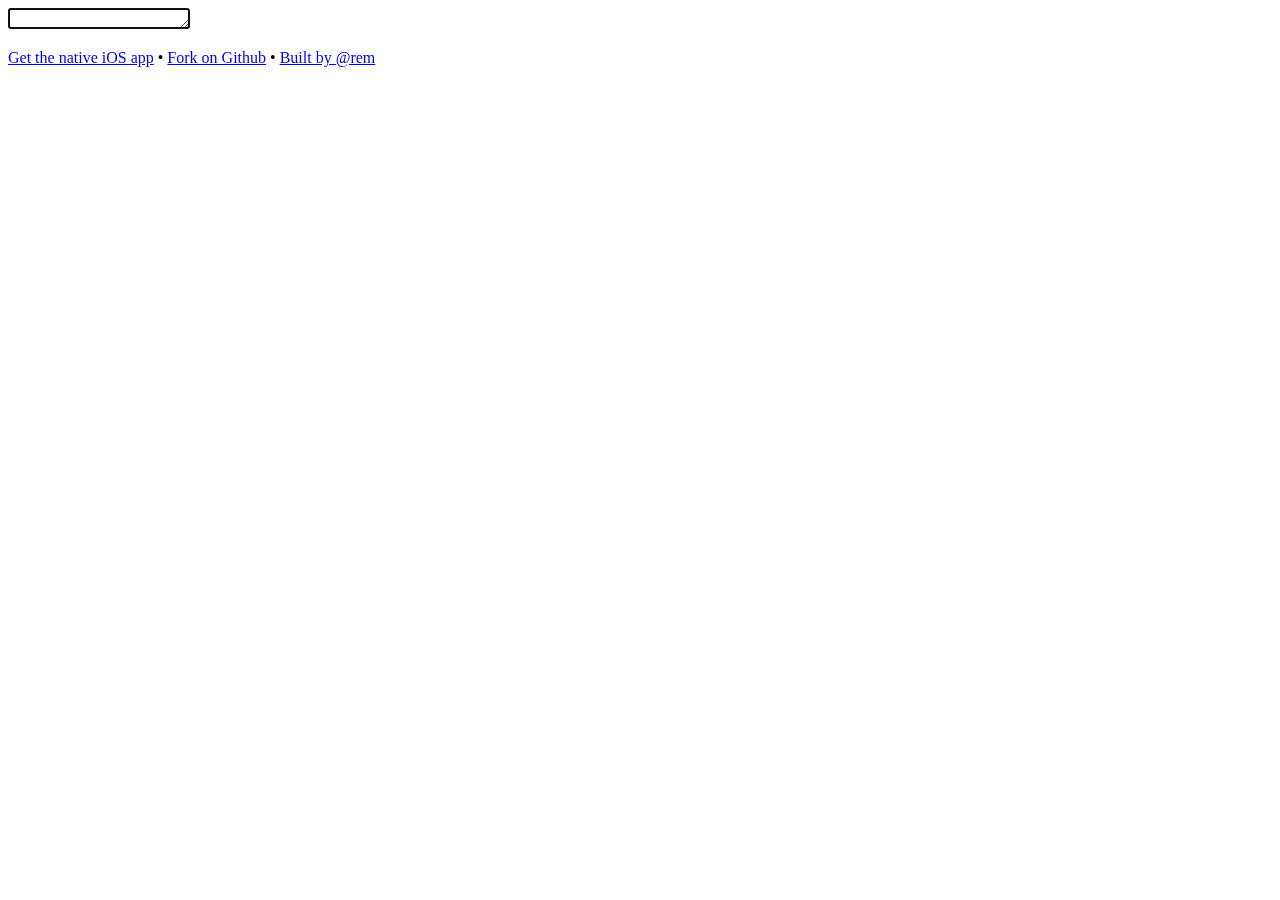
==== index.html @ 38f88cff "trying to get the favicon to work for the matrixfrog.github.com version" ====
<!DOCTYPE html>
<html lang="en">
<head>
<meta charset="utf-8" />
<title>JavaScript console - for debugging, presentations and workshops</title>
<meta id="meta" name="viewport" content="width=device-width; user-scalable=no; initial-scale=1.0" />
<!-- 

 Hey there fellow JavaScript lover - I assume you've got a soft spot
 for the JavaScript, otherwise what use would a console be to you?
 
 This was primarily built out of a demo I wrote for my upcoming book
 introducinghtml5.com as a way to introspect what was going on inside
 a web worker, since the environment is sandboxed. Then I realised, 
 I need a sandbox environment/console that I could increase the font
 size - and having seen something similar-ish by @thomasfuchs, I went
 about tweaking my worker demo to this. About 3 hours work one late
 Sunday afternoon.
 
 The way this works, is I generate an iframe on the fly, an run the
 commands through an eval *inside* the iframe, so it's a fairly good
 enviroment to run tests. Then I've got a custom stringify function
 because JSON.stringify doesn't decode native DOM objects, like the
 DOMWindow object. 
 
 There's more I want to do with this, so watch the github account
 or even contribute: http://github.com/remy/console
 
 Otherwise, hope you enjoy this app. Any questions or issues, drop
 me a message on github or Twitter: twitter.com/rem
 
 - Cheers, @rem

-->
<link rel="icon" href="/jsconsole/favicon.png" type="image/png">
<link rel='apple-touch-icon' href='/favicon.png' />
<meta name="apple-mobile-web-app-capable" content="yes" />
<meta names="apple-mobile-web-app-status-bar-style" content="black-translucent" />
<link href='/startup.png' rel='apple-touch-startup-image' />
<link rel="stylesheet" href="console.css" type="text/css" />
</head>
<body>
<form>
  <textarea autofocus id="exec" spellcheck="false" autocapitalize="off" rows="1"></textarea>
</form>
<div id="console">
  <ul id="output"></ul>
</div>
<div id="footer"><a href="/app/">Get the native iOS app</a> &bull; <a href="http://github.com/remy/jsconsole">Fork on Github</a> &bull; <a href="http://twitter.com/rem">Built by @rem</a></div>
<script src="prettify.packed.js"></script>
<script src="console.js"></script>
<script>var _gaq=[['_setAccount','UA-1656750-21'],['_trackPageview']];(function(d,t){
var g=d.createElement(t),s=d.getElementsByTagName(t)[0];
g.async=1;g.src='//www.google-analytics.com/ga.js';s.parentNode.insertBefore(g,s)
})(document,'script')</script>
</body>
</html>
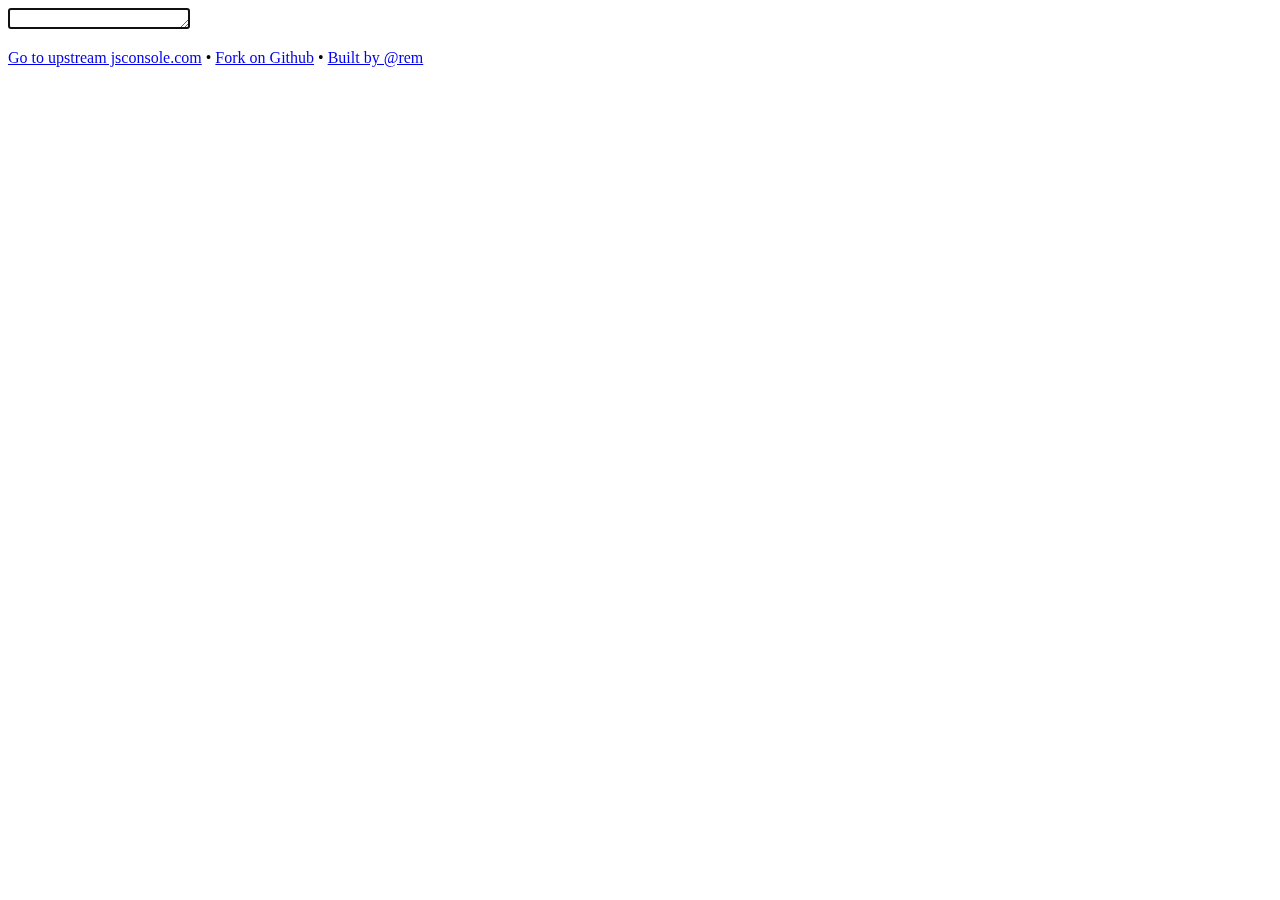
==== commit 334caeae: "Update links" ====
--- a/index.html
+++ b/index.html
@@ -1,9 +1,9 @@
 <!DOCTYPE html>
-<html lang="en">
+<html lang="en" manifest="jsconsole.appcache">
 <head>
 <meta charset="utf-8" />
-<title>JavaScript console - for debugging, presentations and workshops</title>
-<meta id="meta" name="viewport" content="width=device-width; user-scalable=no; initial-scale=1.0" />
+<title>JavaScript console - for debugging JavaScript and remote debugging mobile web apps</title>
+<meta id="meta" name="viewport" content="width=device-width, user-scalable=no, initial-scale=1" />
 <!-- 
 
  Hey there fellow JavaScript lover - I assume you've got a soft spot
@@ -24,10 +24,10 @@
  DOMWindow object. 
  
  There's more I want to do with this, so watch the github account
- or even contribute: http://github.com/remy/console
+ or even contribute: http://github.com/remy/jsconsole
  
  Otherwise, hope you enjoy this app. Any questions or issues, drop
- me a message on github or Twitter: twitter.com/rem
+ me a message on github or Twitter: http://twitter.com/rem
  
  - Cheers, @rem
 
@@ -35,23 +35,20 @@
 <link rel="icon" href="/jsconsole/favicon.png" type="image/png">
 <link rel='apple-touch-icon' href='/favicon.png' />
 <meta name="apple-mobile-web-app-capable" content="yes" />
-<meta names="apple-mobile-web-app-status-bar-style" content="black-translucent" />
-<link href='/startup.png' rel='apple-touch-startup-image' />
-<link rel="stylesheet" href="console.css" type="text/css" />
+<meta name="apple-mobile-web-app-status-bar-style" content="black" />
+<link href="/startup.png" rel="apple-touch-startup-image" />
+<link rel="stylesheet" href="console.css" />
 </head>
 <body>
 <form>
-  <textarea autofocus id="exec" spellcheck="false" autocapitalize="off" rows="1"></textarea>
+  <textarea autofocus id="exec" spellcheck="false" autocapitalize="off" rows="1" autocorrect="off"></textarea>
 </form>
 <div id="console">
   <ul id="output"></ul>
 </div>
-<div id="footer"><a href="/app/">Get the native iOS app</a> &bull; <a href="http://github.com/remy/jsconsole">Fork on Github</a> &bull; <a href="http://twitter.com/rem">Built by @rem</a></div>
+<div id="footer"><a href="http://jsconsole.com">Go to upstream jsconsole.com</a> &bull; <a href="http://github.com/rev22/jsconsole">Fork on Github</a> &bull; <a href="http://twitter.com/rem">Built by @rem</a></div>
 <script src="prettify.packed.js"></script>
+<script src="EventSource.js"></script>
 <script src="console.js"></script>
-<script>var _gaq=[['_setAccount','UA-1656750-21'],['_trackPageview']];(function(d,t){
-var g=d.createElement(t),s=d.getElementsByTagName(t)[0];
-g.async=1;g.src='//www.google-analytics.com/ga.js';s.parentNode.insertBefore(g,s)
-})(document,'script')</script>
 </body>
-</html>+</html>
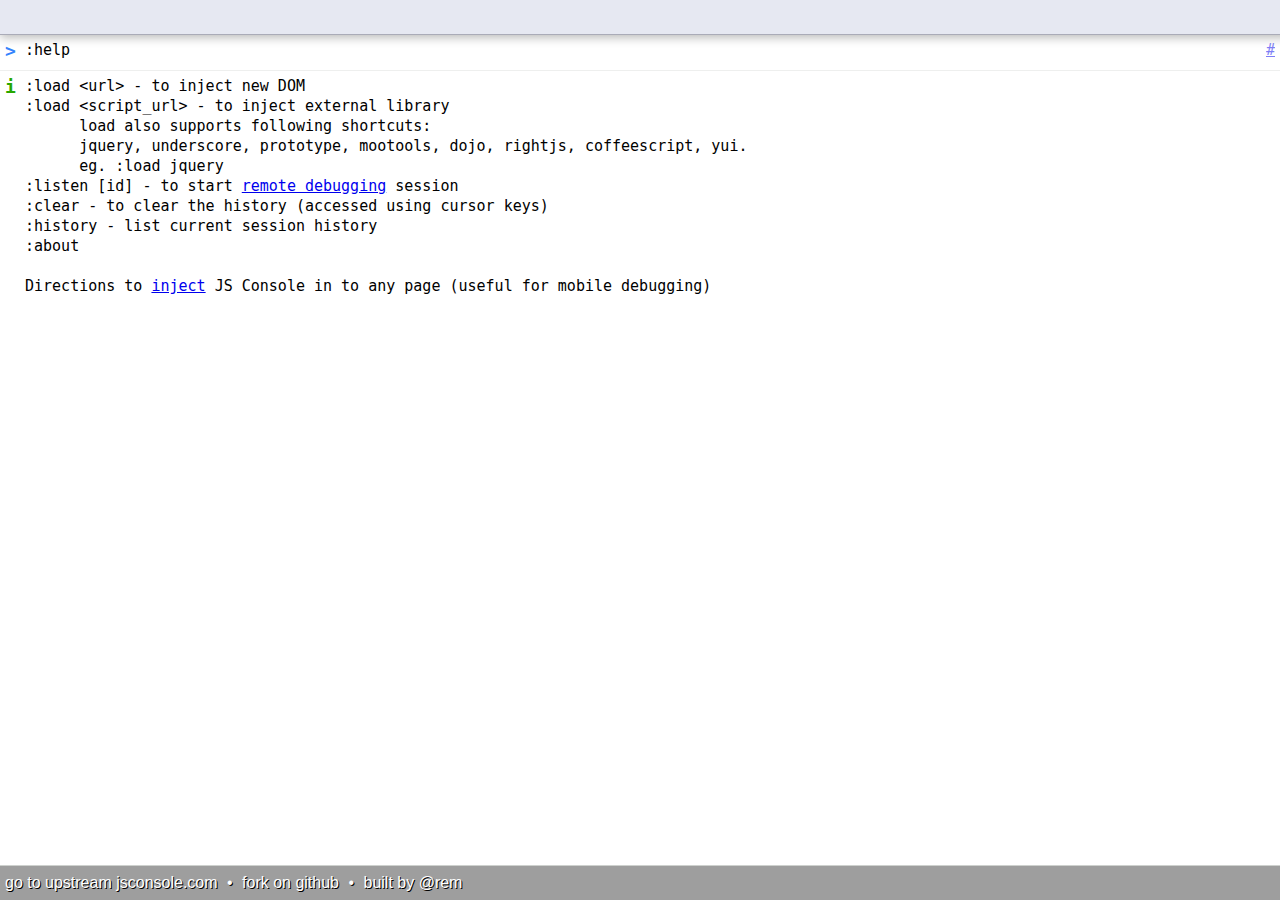
==== commit 1bd93284: "Document licensing for prettify.js" ====
--- a/index.html
+++ b/index.html
@@ -32,11 +32,10 @@
  - Cheers, @rem
 
 -->
-<link rel="icon" href="/jsconsole/favicon.png" type="image/png">
-<link rel='apple-touch-icon' href='/favicon.png' />
+<link rel="icon" href="favicon.png" type="image/png">
+<link rel="apple-touch-icon" href="favicon.png" />
 <meta name="apple-mobile-web-app-capable" content="yes" />
 <meta name="apple-mobile-web-app-status-bar-style" content="black" />
-<link href="/startup.png" rel="apple-touch-startup-image" />
 <link rel="stylesheet" href="console.css" />
 </head>
 <body>
@@ -47,7 +46,6 @@
   <ul id="output"></ul>
 </div>
 <div id="footer"><a href="http://jsconsole.com">Go to upstream jsconsole.com</a> &bull; <a href="http://github.com/rev22/jsconsole">Fork on Github</a> &bull; <a href="http://twitter.com/rem">Built by @rem</a></div>
-<script src="prettify.packed.js"></script>
 <script src="EventSource.js"></script>
 <script src="console.js"></script>
 </body>
--- a/console.css
+++ b/console.css
@@ -0,0 +1,219 @@
+* {
+  -webkit-touch-callout: none; /* prevent callout to copy image, etc when tap to hold */
+/* make transparent link selection, adjust last value opacity 0 to 1.0 */
+  -webkit-tap-highlight-color: rgba(0,0,0,0); 
+  margin: 0; 
+  padding: 0;
+}
+
+html  { height: 100%; background: #fff; }
+body { height: 100%; overflow: hidden; border: 0; margin: 0; padding: 0; font-family: "helvetica neue", arial, helvetica; width: 100%; overflow-x: hidden; }
+input, textarea { margin: 0; padding: 0; position: relative; font-size: 18px; width: 100%; -webkit-border-radius: 0; -webkit-appearance: none; } /* webkit-mobile adds rounded corners :( */
+input { padding: 2px; }
+
+/*#console { position: absolute; left: 0; right: 0; width: 100%; bottom: 0; overflow: auto; border-bottom: 1px solid #5B5C5B; }*/
+
+/* HACK attempt to allow multiline */
+body { overflow: auto; }
+#console { bottom: 35px; left: 0; right: 0; width: 100%; margin-bottom: 35px; overflow: auto; /*border-bottom: 1px solid #5B5C5B;*/ }
+
+#output { list-style: none; }
+#output li { margin: 5px 0; padding: 5px; border-top: 1px solid #EEEFEE; white-space: pre-wrap; }
+#output li:last-child { border-bottom: 0;}
+#output > li > div { margin-left: 20px; line-height: 20px; }
+#console span.gutter { float: left; display: block; width: 5px; }
+
+#output li div { position: relative; }
+#output .echo .permalink { position: absolute; right: 0; overflow: hidden; display: block; top: 0; opacity: 0.5; }
+#output .echo .permalink:before { content: "#" }
+
+@media only screen and (-webkit-min-device-pixel-ratio: 2) {
+  -webkit-text-size-adjust: none; /* prevent webkit from resizing text to fit */
+}
+
+
+#output .echo .permalink:hover { opacity: 1; }
+
+/* log types */
+#output span.gutter:before { position: absolute; }
+#output .echo span.gutter:before { content: '> '; color: #3583FC; font-size: 18px; font-weight: bold; }
+#output .info span.gutter:before { content: 'i '; color: #27A700; font-size: 18px; font-weight: bold; }
+#output .error span.gutter:before { content: '\0000D7 '; color: #E81D20; font-size: 28px; font-weight: bold; margin-right: -10px; line-height: 24px; }
+#output .response span.gutter:before { content: '« '; color: #BDC3CD; font-size: 18px; font-weight: normal; margin-right: -10px; line-height: 18px; }
+
+/* if response is directly next to echo, don't give it a line - only consoles get lines */
+#output li.echo + li.response { border-width: 0px; }
+
+/* hard line on new echo */
+#output li.response + li.echo { border-width: 2px; border-color: #DFDFDF; }
+#output li.error + li.echo { border-width: 2px; border-color: #DFDFDF; }
+#output li.log + li.echo { border-width: 2px; border-color: #DFDFDF; }
+#output li.info + li.echo { border-width: 2px; border-color: #DFDFDF; }
+/*#output li.info .response span { line-height: 30px; }*/
+
+#output li.echo:first-child { border-width: 0;}
+#output li:first-child { border-width: 0; padding-top: 0; }
+
+iframe { display: none; }
+
+/* input style - note: moz-shadow purposely omitted because it affects layout */
+form { padding: 5px; border-bottom: 1px solid #AAABB8; background: #E6E8F2; -webkit-box-shadow: 0px 2px 10px rgba(0,0,0,.3); -o-box-shadow: 0px 2px 10px rgba(0,0,0,.3); box-shadow: 0px 2px 10px rgba(0,0,0,.3); }
+#exec, .fakeInput { resize: none; position: absolute; left: 0; right: 0; border: 0; /*padding: 5px; */outline: 0; background: #E6E8F2; color: #000; height: 24px; line-height: 24px; overflow: hidden; }
+
+/* HACK */
+form { position: fixed; top: 0; width: 100%; z-index: 2; }
+#console { padding-top: 35px; }
+#exec, .fakeInput { position: relative; height: auto; }
+
+/* bottom position */
+.bottom form { bottom: 0; top: auto; }
+.bottom form { border-bottom: 0; border-top: 1px solid #AAABB8; background: #E6E8F2; -webkit-box-shadow: 0px -2px 10px rgba(0,0,0,.3); -o-box-shadow: 0px -2px 10px rgba(0,0,0,.3); box-shadow: 0px -2px 10px rgba(0,0,0,.3); }
+
+/* footer, credit, etc */
+#footer { position: fixed; bottom: 0; left: 0; right: 0; height: 34px; background-color: #9E9E9E; color: #9E9F9E; color: rgba(158, 158, 158, 0.5); width: 100%; color: #fff;  text-shadow: 1px 1px 0 #000; line-height: 24px; border-top: 1px solid #CED1CE; -webkit-transition: background-color ease-out 100ms; -moz-transition: background-color ease-out 100ms; -o-transition: background-color ease-out 100ms; transition: background-color ease-out 100ms; }
+#footer:hover { background: #727372; }
+#footer a { line-height: 34px; text-transform: lowercase; margin: 0 5px; color: #fff; text-decoration: none; text-shadow: 1px 1px 0 #000; }
+
+/* font size control */
+/*#console { top: 35px; bottom: 35px; }*/
+#output li, #exec, .fakeInput { min-height: 20px; font-size: 15px; font-family: "Menlo", consolas, monospace; }
+
+/* code complete visual tweaks */
+#cursor { display: inline-block; height: 24px; min-width: 1px; outline: 0; top: 0; left: 0; z-index: 999;}
+
+/* HACK */
+#cursor { height: auto; white-space: pre-wrap; }
+
+#exec, .fakeInput { cursor: text; }
+#exec .suggest { color: #999; }
+
+/* large command input */
+body.large #console { top: 0; padding-top: 0; bottom: 0; margin-bottom: 0; right: 40%; width: auto; position: absolute; }
+body.large form { right: 0; width: 40%; bottom: 0; background: none; border: 0; padding: 0; }
+body.large #exec { position: absolute; width: 100%; padding: 0; border-bottom: 0; top: 0; bottom: 0; height: 100%; z-index: 10; background: #E6E8F2; color: #000; -webkit-box-shadow: none; border-left: 1px solid #AAABB8; left: auto; }
+body.large #cursor { padding: 5px; }
+/* with footer - which I've removed temporarily */
+/* body.large #console {
+  bottom: 35px; 
+} */
+
+/* syntax highlighting */
+/** Pretty printing styles. Used with prettify.js. */
+
+.str { color: #080; }
+.kwd { color: #008; }
+.com { color: #800; }
+.typ { color: #606; }
+.lit { color: #066; }
+.pun { color: #660; }
+.pln { color: #000; }
+.tag { color: #008; }
+.atn { color: #606; }
+.atv { color: #080; }
+.dec { color: #606; }
+.error span { color: #E81D20;}
+
+/* hide the footer after a short amount of time */
+#footer {
+  transition: opacity 200ms ease-out;
+  -webkit-transition: opacity 200ms ease-out;
+  -moz-transition: opacity 200ms ease-out;
+  -o-transition: opacity 200ms ease-out;
+  -ms-transition: opacity 200ms ease-out;
+  opacity: 1;
+}
+
+#footer.hidden {
+  opacity: 0;
+}
+
+#footer:hover {
+  opacity: 1;
+}
+
+.fakeInput {
+  display: block;
+  position: absolute;
+  top: 0;
+  left: 0;
+  padding: 5px;
+  border: 0;
+  color: red;
+  opacity: 0;
+  /* pointer-events: auto !important;*/
+}
+
+/*#footer {
+  -webkit-animation-name: hidefooter;
+  -webkit-animation-duration: 200ms;
+  -webkit-animation-delay: 1s;
+  -webkit-animation-iteration-count: 1;
+  -webkit-animation-fill-mode: none;
+  -webkit-transition: opacity 200ms ease-out;
+  opacity: 1;
+}
+
+#footer:hover {
+  opacity: 1 !important;
+}
+
+@-webkit-keyframes hidefooter {
+  0% {
+    opacity: 1;
+  }
+  100% {
+    opacity: 0;
+  }
+}
+*/
+/* difference display types */
+
+/* iPhone type display */
+@media screen and (max-device-width: 480px) {
+  -webkit-text-size-adjust: none; /* prevent webkit from resizing text to fit */
+  
+  html, body { height: auto; overflow-y: auto; overflow-x: hidden; }
+  #console { overflow: auto; bottom: 0; border-bottom: 0; margin-bottom: 0; padding-top: 5px; }
+  #console { margin-top: 35px; }
+  #output .echo .permalink { width: 18px; height: 20px; }
+  #footer { display: none; }
+
+  #exec, .fakeInput { font-weight: bold; padding-right: 10px; }
+  
+  #output li { min-height: 20px; font-size: 14px; padding: 2px 5px 0 5px; }
+  #output > li > div { margin-left: 12px; line-height: 20px; }
+  
+  #output > li:last-child { padding-bottom: 0; margin-bottom: 0; }
+  
+  #output .gutter { line-height: 20px; }
+  #output .echo { padding-top: 5px; }
+  #output .echo span.gutter:before,
+  #output .info span.gutter:before,
+  #output .response span.gutter:before { font-size: 14px; line-height: 18px; height: 14px; }
+  #output .error span.gutter:before { font-size: 18px; line-height: 18px; }
+  
+/*  .info span { line-height: 30px; }*/
+}
+
+@media screen and (max-device-width: 768px) {
+  #footer { display: none; }
+}
+
+/* allow the debug to be printed */
+@media print {
+  body { overflow: auto; }
+  #console { overflow: visible; }
+}
+
+@media print {
+  .str { color: #060; }
+  .kwd { color: #006; font-weight: bold; }
+  .com { color: #600; font-style: italic; }
+  .typ { color: #404; font-weight: bold; }
+  .lit { color: #044; }
+  .pun { color: #440; }
+  .pln { color: #000; }
+  .tag { color: #006; font-weight: bold; }
+  .atn { color: #404; }
+  .atv { color: #060; }
+}
